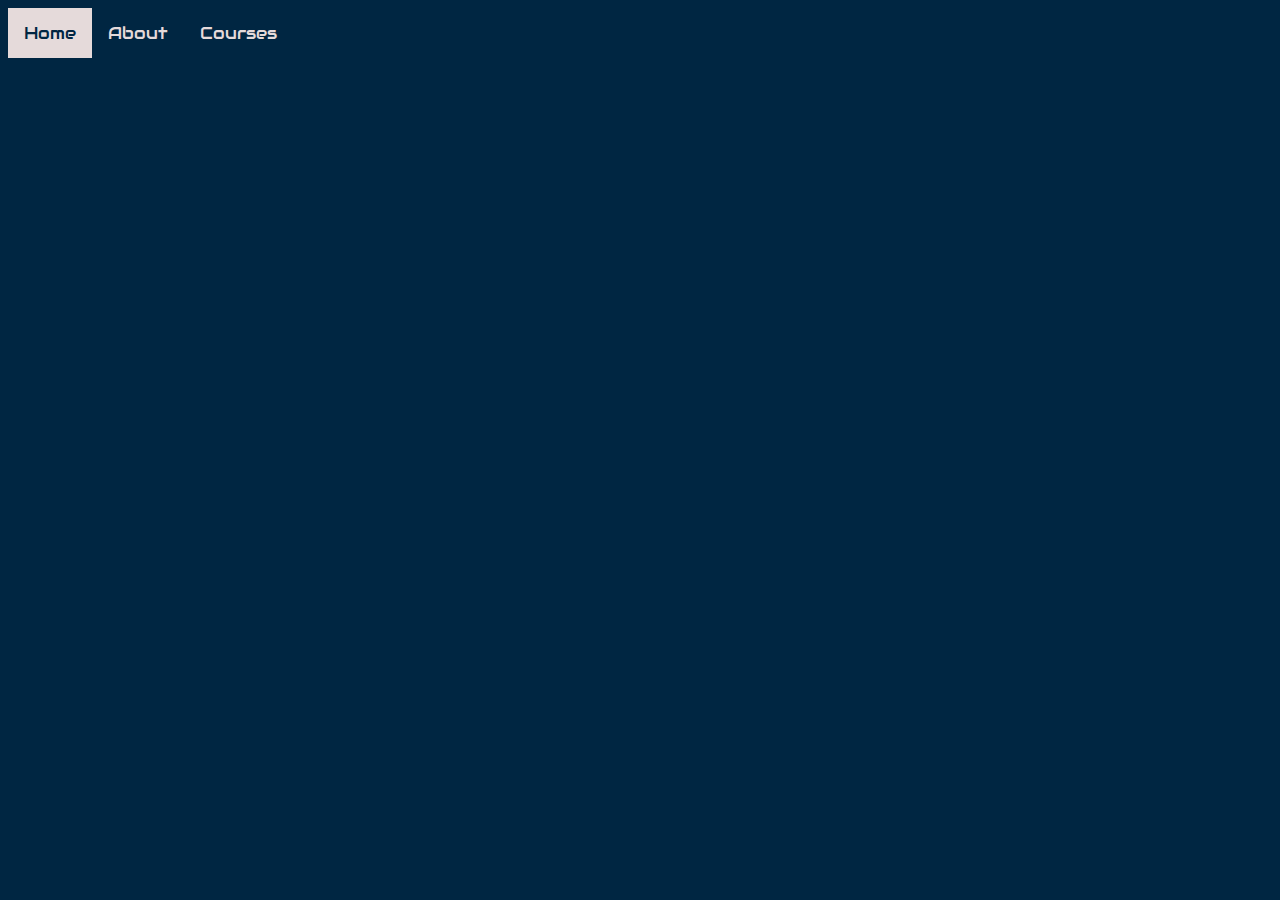
==== index.html @ dd3db54b "Added directories and pages" ====
<!DOCTYPE html>
<HTML lang="en">
<head>
    <link rel="stylesheet" href="https://fonts.googleapis.com/css?family=Audiowide">
    <link rel="stylesheet" href="./css/styles.css">
    <link rel="index" href="./personal_website/index.html">
    <meta charset="UTF-8"/>
    <meta name="viewport" content="width=device-width, initial-scale=1.0">
    <title>Document</title>
</head>
<body>
   
<div class="topnav">

    <a class="active" href="./index.html">Home</a>
    <a href="./pages/about.html">About</a>
    <a href="./pages/courses.html">Courses</a>
</div>
 
</body>
</HTML>
---- css/styles.css ----
body{
  background-color: #002642; 
}

h1{color:#e59500;
   text-align: left; 
  font-family:'Lobster', cursive;
  font-weight: bolder;}


h2{color:#002642; 
  font-family: "Trirong", serif; 
  text-align: left;}


p{color: #e59500; 
  box-align: left justify; 
  border-style:hidden; 
  font-family:'Akaya Kanadaka', cursive; 
  font-size:larger;
  font-weight: bolder;}

li{color:#e59500; 
  box-align: right justify; 
  font-family: 'Permanent Marker', cursive;
  font-size:larger; 
}

 a{color:#e59500}

a:hover{color:#e5dada}

  
img{
  float: left; 
  margin-right: 0.25cm;
  border-radius: 50%; 
  border: 1px solid #e59500; 
  padding: 5px; 
  width: 182.7px;
}

 
.topnav { 
  position: -webkit-sticky; /* Safari */
  position: sticky;
  top: 0;
  overflow: hidden;
  background-color:#002642;
}


.topnav a {
  float: left;
  color:#e5dada; 
  font-family:"Audiowide", sans-serif;
  font-size: 30px;
  text-align: center;
  padding: 14px 16px;
  text-decoration: none;
  font-size: 17px;
}

.topnav a:hover {
  background-color:#e59500;
  color:#02040f;
  }
  
  .topnav a.active {
  background-color:#e5dada;
  color:#002642;
  }
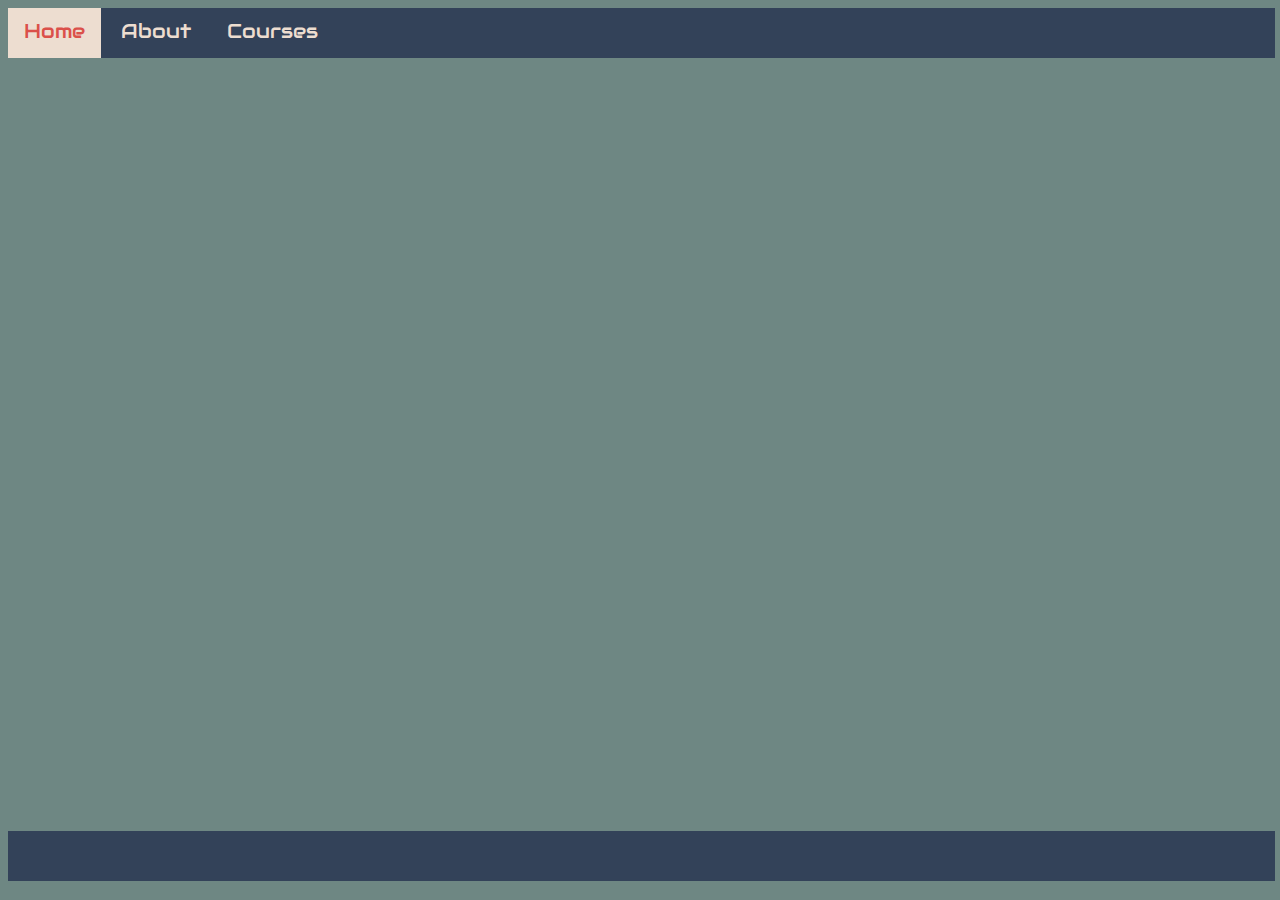
==== commit b5872fd9: "css grid style new color palette" ====
--- a/index.html
+++ b/index.html
@@ -7,17 +7,19 @@
     <link rel="index" href="./personal_website/index.html">
     <meta charset="UTF-8"/>
     <meta name="viewport" content="width=device-width, initial-scale=1.0">
-    <title>Document</title>
+    <meta name="viewport" content="height=device-height, initial-scale=1.0">
+    <title>Jennifer Rafter</title>
 </head>
 <body>
-   
-<div class="topnav">
-
-    <a class="active" href="./index.html">Home</a>
-    <a href="./pages/about.html">About</a>
-    <a href="./pages/courses.html">Courses</a>
+    <div class="layout">
+        <div class="header">    
+            <a class="active" href="./index.html">Home</a>
+            <a href="./pages/about.html">About</a>
+            <a href="./pages/courses.html">Courses</a>
+    </div>
+    <div class="content"></div>
+    <div class="footer"></div>
 </div>
- 
 </body>
 </HTML>
 
--- a/css/styles.css
+++ b/css/styles.css
@@ -1,74 +1,111 @@
 body{
-  background-color: #002642; 
+  background: #6e8783; 
+  overflow: hidden;
+} 
+
+.layout {
+  height: 97vh;
+  width: 99vw;
+  display: grid;
+  grid-template-columns: 200px 1fr;
+  grid-template-rows: 50px 1fr 50px; 
+  grid-template-areas:
+    "hd  hd"
+    "sd  main"
+    "ft  ft"
 }
 
-h1{color:#e59500;
-   text-align: left; 
+.layout2 {
+  height: 97vh;
+  width: 99vw;
+  display: grid;
+  grid-template-columns: 0.3fr 1fr;
+  grid-template-rows: 50px 1fr 50px;
+  grid-template-areas:
+    "hd  hd"
+    "sd  main"
+    "ft  ft"
+}
+
+.header { 
+  grid-area: hd;
+  padding-top: 10px;
+  overflow: hidden;
+  background: #334259;
+}
+
+.header a {
+  color:#edddd0; 
+  font-family:"Audiowide", sans-serif;
+  font-size: 20px;
+  padding: 15px 16px;
+  text-decoration: none;
+}
+
+.header a:hover {
+  background-color:#db504a; 
+}
+  
+.header a.active {
+  background-color:#EDDDD0;
+  color:#DB504A;
+}
+
+.footer {
+  grid-area: ft;
+  background-color: #334259;
+}
+
+.content {
+  grid-area: main;
+  overflow: hidden;
+  overflow-y: scroll;
+  background: #6e8783;
+}
+
+.sidebar {
+  grid-area: sd;
+  overflow: auto;
+  background-color: #edddd0;
+}
+
+.sidebar a {
+  color: #334259;
+}
+
+.sidebar a:hover {
+  background-color:#db504a; 
+}
+
+h1{color: #334259;
+  text-align: left; 
   font-family:'Lobster', cursive;
-  font-weight: bolder;}
+  font-weight: bolder;
+}
 
+h2{color: #334259; 
+  font-family:'Permanent Marker', cursive;
+  font-weight: lighter;
+  padding-left: 5px;
+}
 
-h2{color:#002642; 
-  font-family: "Trirong", serif; 
-  text-align: left;}
-
-
-p{color: #e59500; 
-  box-align: left justify; 
+p {
+  color: #334259; 
   border-style:hidden; 
   font-family:'Akaya Kanadaka', cursive; 
   font-size:larger;
+  padding: 5px;
   font-weight: bolder;}
 
-li{color:#e59500; 
-  box-align: right justify; 
+li {
+  color: #334259; 
   font-family: 'Permanent Marker', cursive;
-  font-size:larger; 
+  font-size: larger; 
 }
 
- a{color:#e59500}
-
-a:hover{color:#e5dada}
-
-  
-img{
-  float: left; 
-  margin-right: 0.25cm;
+img {
   border-radius: 50%; 
-  border: 1px solid #e59500; 
+  border: 1px solid #edddd0; 
   padding: 5px; 
   width: 182.7px;
 }
-
- 
-.topnav { 
-  position: -webkit-sticky; /* Safari */
-  position: sticky;
-  top: 0;
-  overflow: hidden;
-  background-color:#002642;
-}
-
-
-.topnav a {
-  float: left;
-  color:#e5dada; 
-  font-family:"Audiowide", sans-serif;
-  font-size: 30px;
-  text-align: center;
-  padding: 14px 16px;
-  text-decoration: none;
-  font-size: 17px;
-}
-
-.topnav a:hover {
-  background-color:#e59500;
-  color:#02040f;
-  }
-  
-  .topnav a.active {
-  background-color:#e5dada;
-  color:#002642;
-  }
-
- 
